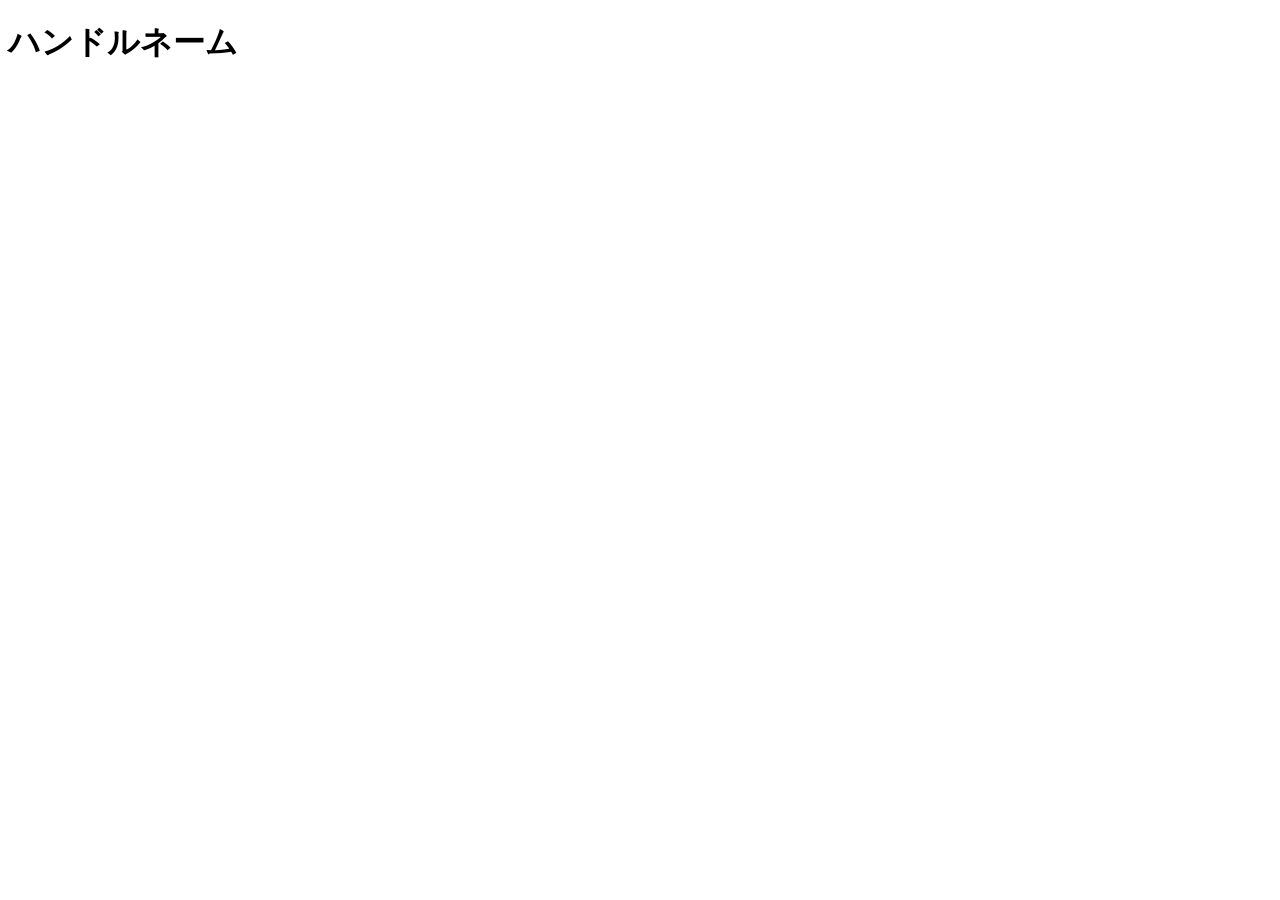
==== index.html @ 8a2d2656 "Rename index .html to index.htm" ====
<!DOCTYPE html>
<html lang="ja">
  <head>
    <meta charset="utf-8">
    <meta name="viewport" content="width=device-width, initial-scale=1">
    <title>ハンドルネームのポートフォリオ</title>
  </head>
  <body>
    <h1>ハンドルネーム</h1>
  </body>
</html>
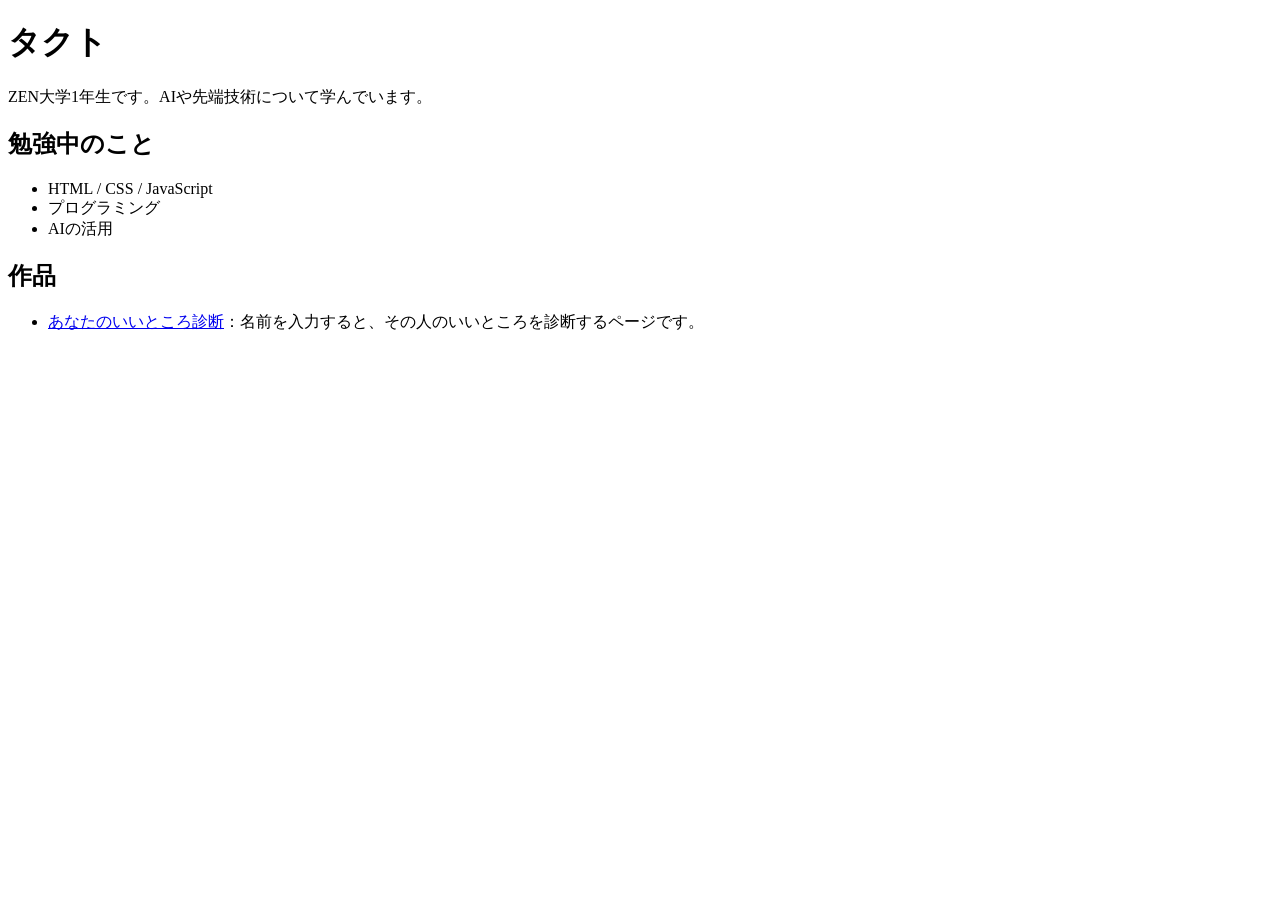
==== commit d8da69c8: "Update index.html" ====
--- a/index.html
+++ b/index.html
@@ -1,11 +1,22 @@
 <!DOCTYPE html>
 <html lang="ja">
-  <head>
-    <meta charset="utf-8">
-    <meta name="viewport" content="width=device-width, initial-scale=1">
-    <title>ハンドルネームのポートフォリオ</title>
-  </head>
-  <body>
-    <h1>ハンドルネーム</h1>
-  </body>
+<head>
+<meta charset="utf-8">
+<meta name="viewport" content="width=device-width, initial-scale=1">
+<title>タクトのポートフォリオ</title>
+</head>
+<body>
+<h1>タクト</h1>
+<p>ZEN大学1年生です。AIや先端技術について学んでいます。</p>
+<h2>勉強中のこと</h2>
+<ul>
+<li>HTML / CSS / JavaScript</li>
+<li>プログラミング</li>
+<li>AIの活用</li>
+</ul>
+<h2>作品</h2>
+<ul>
+<li><a href="assessment/">あなたのいいところ診断</a>：名前を入力すると、その人のいいところを診断するページです。</li>
+</ul>
+</body>
 </html>
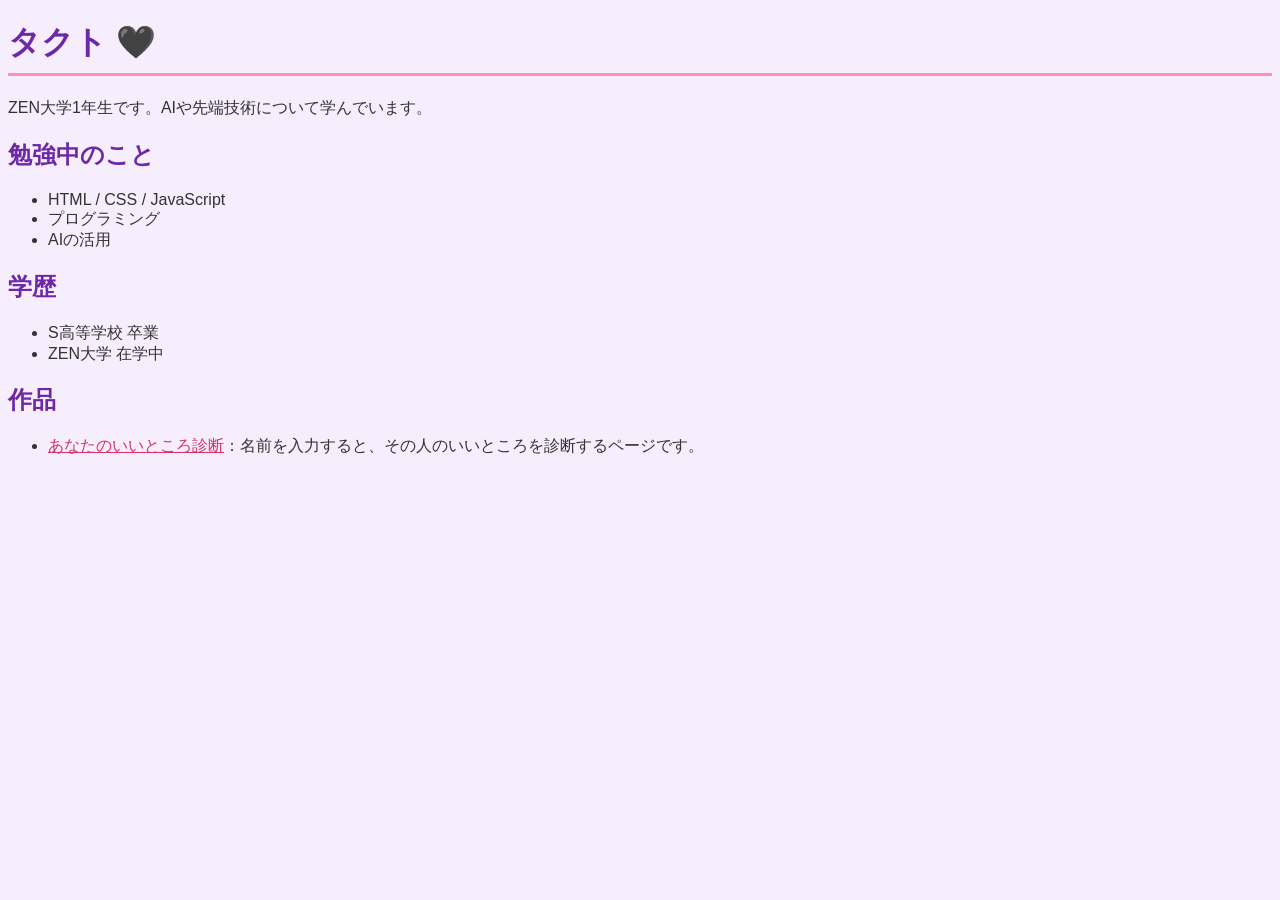
==== commit 8cad24cc: "Update index.html" ====
--- a/index.html
+++ b/index.html
@@ -4,9 +4,27 @@
 <meta charset="utf-8">
 <meta name="viewport" content="width=device-width, initial-scale=1">
 <title>タクトのポートフォリオ</title>
+<style>
+body {
+  background-color: #f6eefc;
+  color: #333333;
+  font-family: sans-serif;
+}
+h1 {
+  color: #6d28a8;
+  border-bottom: 3px solid #ff8fb5;
+  padding-bottom: 8px;
+}
+h2 {
+  color: #6d28a8;
+}
+a {
+  color: #d6336c;
+}
+</style>
 </head>
 <body>
-<h1>タクト</h1>
+<h1>タクト 🖤</h1>
 <p>ZEN大学1年生です。AIや先端技術について学んでいます。</p>
 <h2>勉強中のこと</h2>
 <ul>
@@ -14,6 +32,11 @@
 <li>プログラミング</li>
 <li>AIの活用</li>
 </ul>
+<h2>学歴</h2>
+<ul>
+<li>S高等学校 卒業</li>
+<li>ZEN大学 在学中</li>
+</ul>
 <h2>作品</h2>
 <ul>
 <li><a href="assessment/">あなたのいいところ診断</a>：名前を入力すると、その人のいいところを診断するページです。</li>
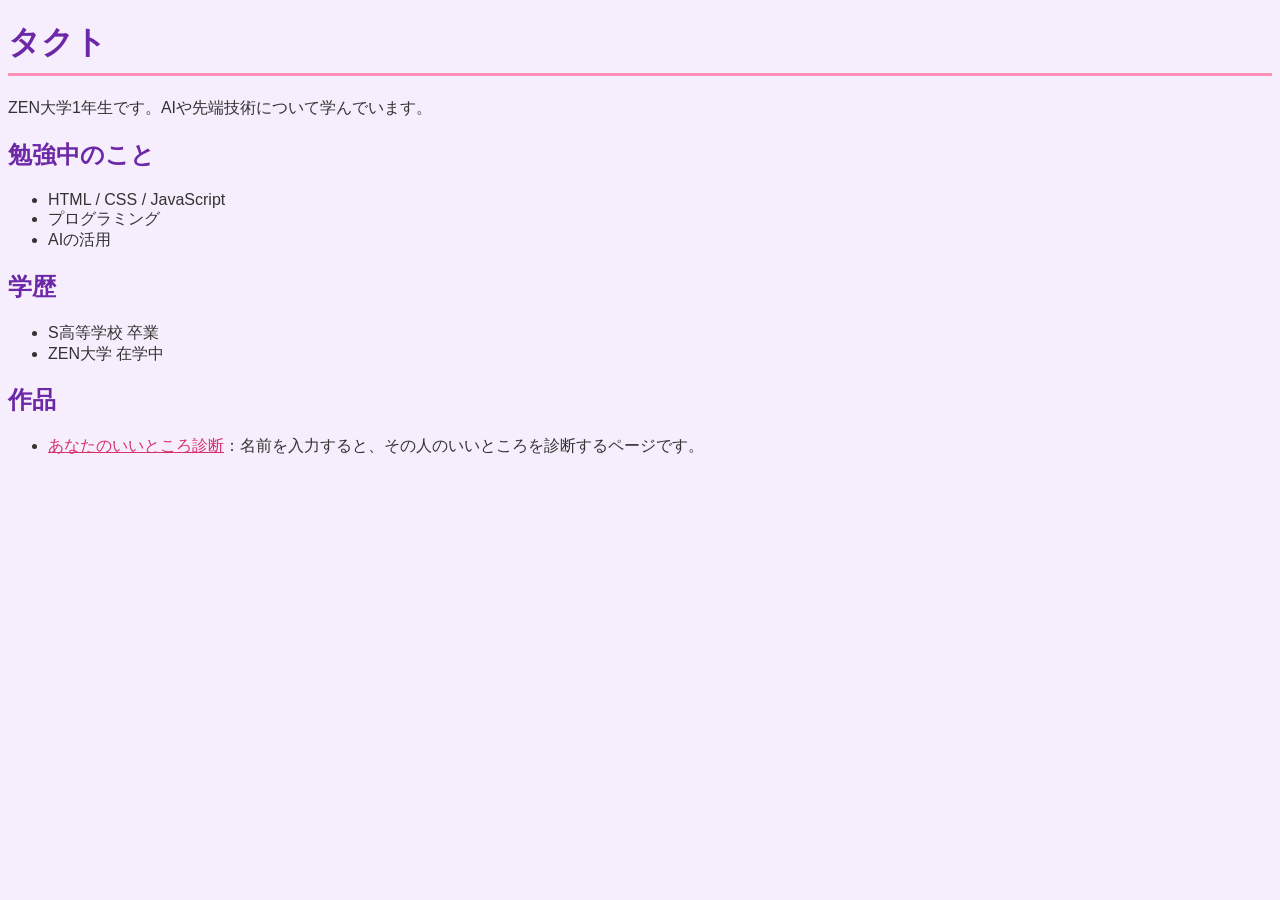
==== commit 5df0d690: "Update index.html" ====
--- a/index.html
+++ b/index.html
@@ -24,7 +24,7 @@
 </style>
 </head>
 <body>
-<h1>タクト 🖤</h1>
+<h1>タクト</h1>
 <p>ZEN大学1年生です。AIや先端技術について学んでいます。</p>
 <h2>勉強中のこと</h2>
 <ul>
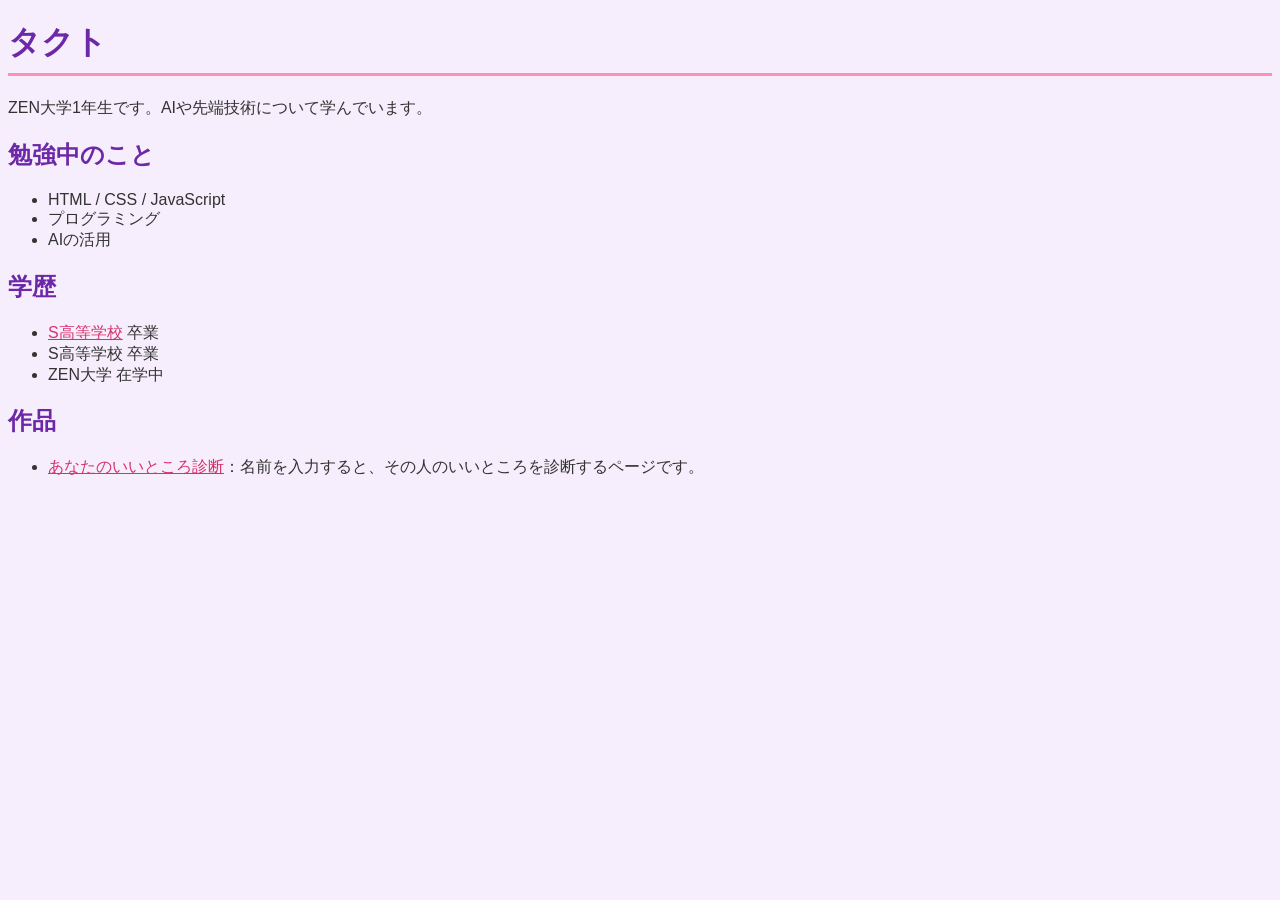
==== commit a827a132: "Update index.html" ====
--- a/index.html
+++ b/index.html
@@ -33,8 +33,7 @@
 <li>AIの活用</li>
 </ul>
 <h2>学歴</h2>
-<ul>
-<li>S高等学校 卒業</li>
+<ul><li><a href="https://nnn.ed.jp/">S高等学校</a> 卒業</li><li>S高等学校 卒業</li>
 <li>ZEN大学 在学中</li>
 </ul>
 <h2>作品</h2>
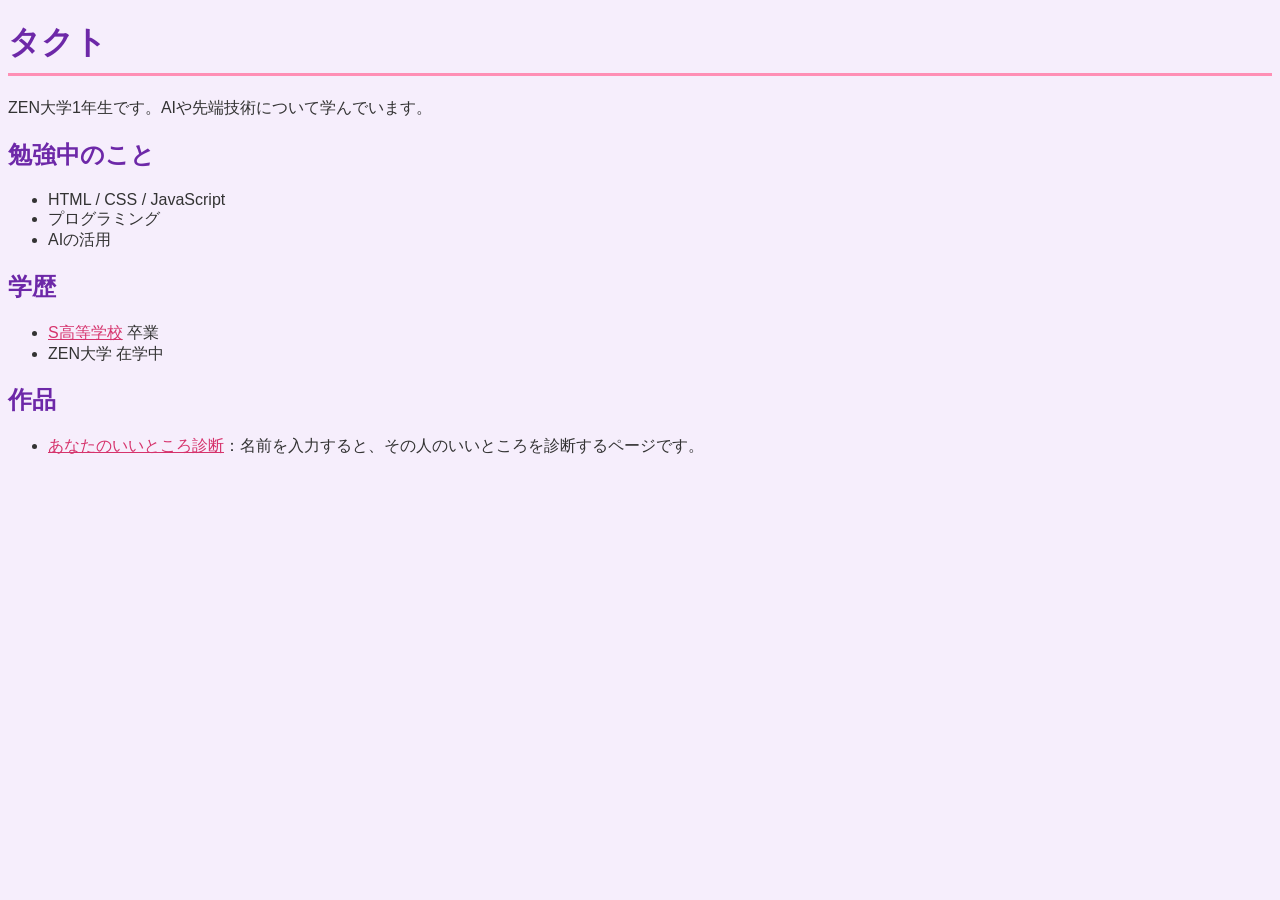
==== commit fd3e1d5a: "Update index.html" ====
--- a/index.html
+++ b/index.html
@@ -33,7 +33,7 @@
 <li>AIの活用</li>
 </ul>
 <h2>学歴</h2>
-<ul><li><a href="https://nnn.ed.jp/">S高等学校</a> 卒業</li><li>S高等学校 卒業</li>
+<ul><li><a href="https://nnn.ed.jp/">S高等学校</a> 卒業</li>
 <li>ZEN大学 在学中</li>
 </ul>
 <h2>作品</h2>
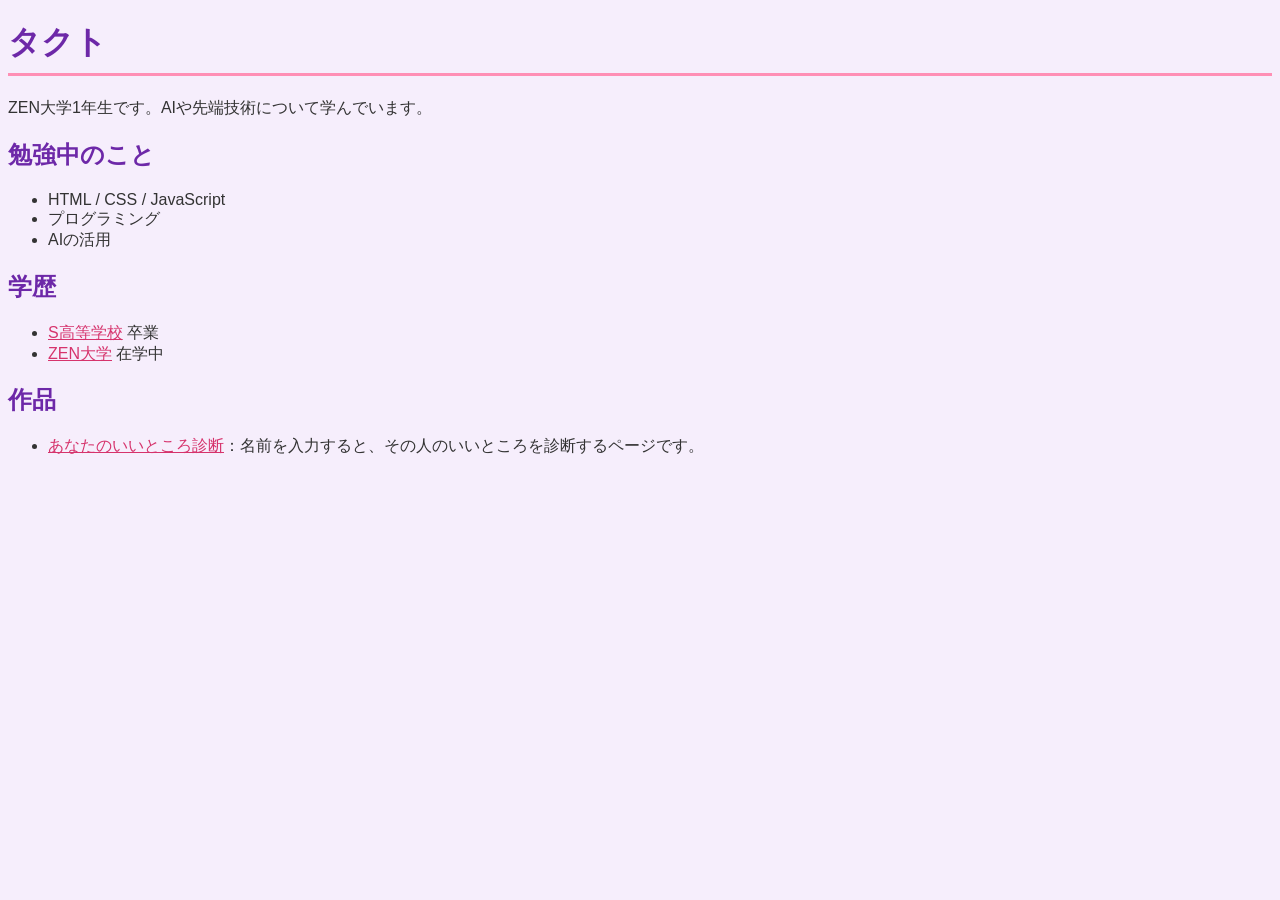
==== commit f984fbe5: "Update index.html" ====
--- a/index.html
+++ b/index.html
@@ -33,10 +33,10 @@
 <li>AIの活用</li>
 </ul>
 <h2>学歴</h2>
-<ul><li><a href="https://nnn.ed.jp/">S高等学校</a> 卒業</li>
-<li>ZEN大学 在学中</li>
-</ul>
-<h2>作品</h2>
+<ul>
+<li><a href="https://nnn.ed.jp/">S高等学校</a> 卒業</li>
+<li><a href="https://zen-univ.jp/">ZEN大学</a> 在学中</li>
+</ul><h2>作品</h2>
 <ul>
 <li><a href="assessment/">あなたのいいところ診断</a>：名前を入力すると、その人のいいところを診断するページです。</li>
 </ul>
